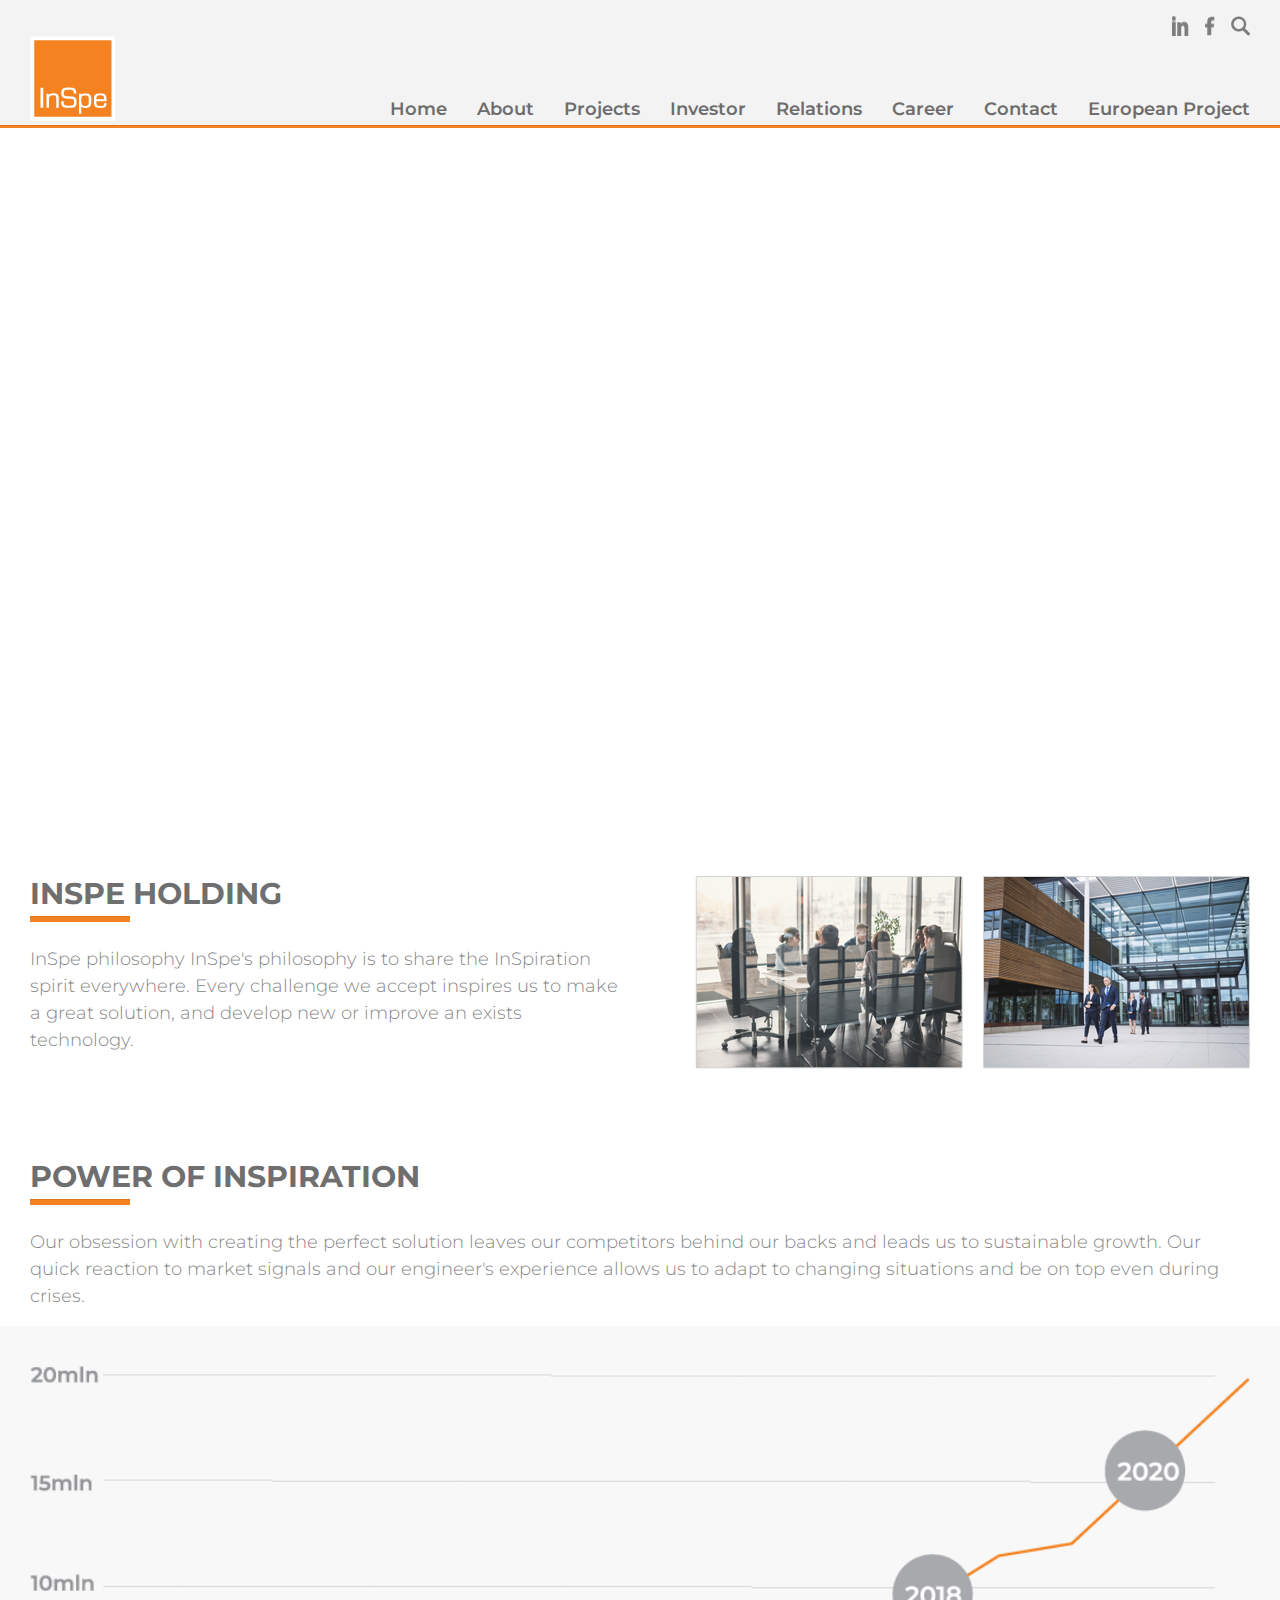
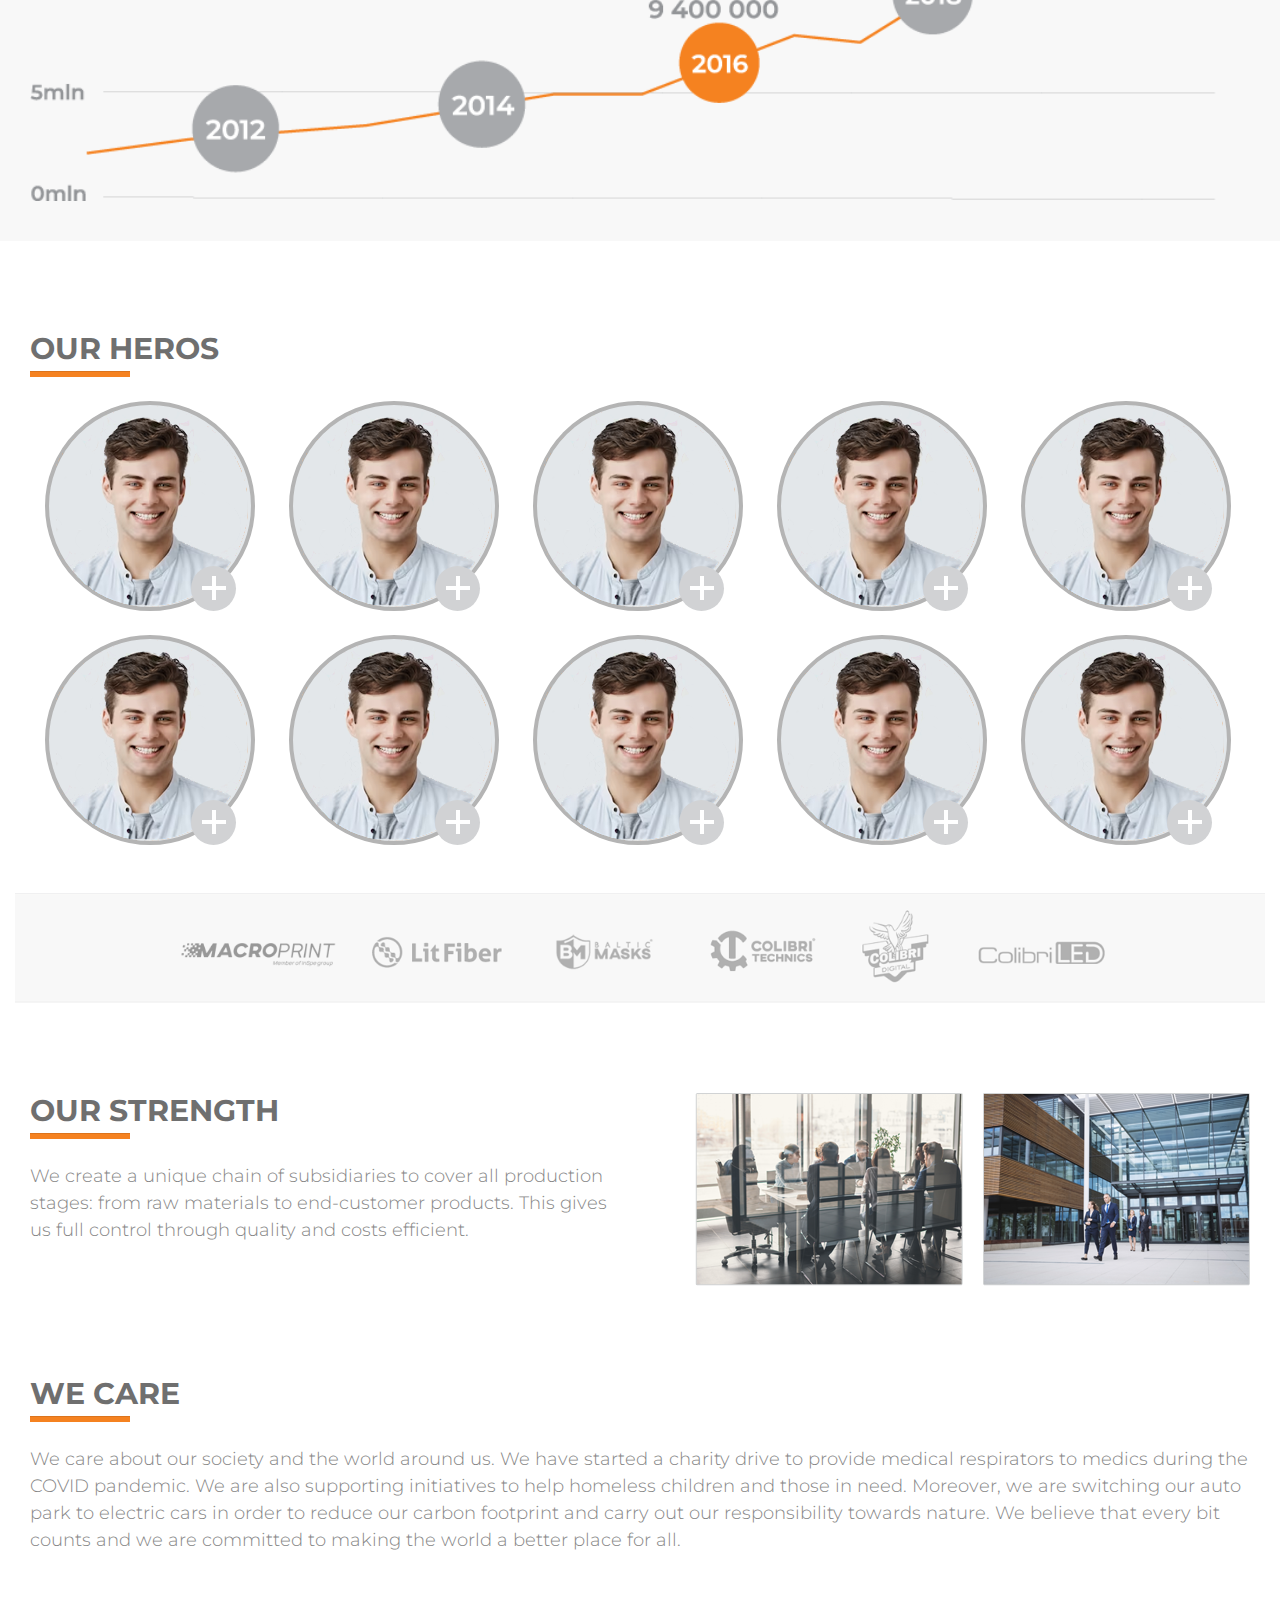
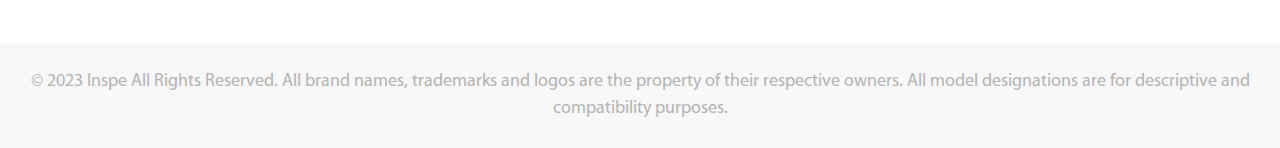
==== about.html @ 46e4e288 "init" ====
<!DOCTYPE html>
<html lang="en">
    <head>
        <meta charset="UTF-8" />
        <meta http-equiv="X-UA-Compatible" content="IE=edge" />
        <meta name="viewport" content="width=device-width, initial-scale=1.0" />
        <link
            rel="stylesheet"
            href="https://cdn.jsdelivr.net/npm/bootstrap@4.3.1/dist/css/bootstrap.min.css"
            integrity="sha384-ggOyR0iXCbMQv3Xipma34MD+dH/1fQ784/j6cY/iJTQUOhcWr7x9JvoRxT2MZw1T"
            crossorigin="anonymous"
        />
        <link rel="stylesheet" href="./assets/css/about.css" />
        <title>INSPE About</title>
    </head>
    <body>
        <header>
            <div class="container mx-auto pt-3">
                <div class="d-flex justify-content-end">
                    <img src="./images/icons/linkedin.png" alt="linkedin" />
                    <img
                        class="mx-3"
                        src="./images/icons/facebook.png"
                        alt="facebook"
                    />
                    <img src="./images/icons/search.png" alt="search" />
                </div>
                <div class="d-flex justify-content-between">
                    <img src="./images/icons/logo.png" alt="logo" />
                    <div class="d-flex justify-content-end">
                        <nav class="header-content">
                            <div class="menu">
                                <img
                                    id="menu"
                                    src="./images/icons/burger-menu.png"
                                    alt="menu"
                                />
                                <div class="menu-content text-center">
                                    <div class="my-2">
                                        <div>
                                            <a href="#"> <h6>Home</h6></a>
                                        </div>
                                        <div class="mt-3">
                                            <a href="#"><h6>About</h6></a>
                                        </div>
                                        <div class="mt-3">
                                            <a href="#"><h6>Projects</h6></a>
                                        </div>
                                        <div class="mt-3">
                                            <a href="#"><h6>Investor</h6></a>
                                        </div>
                                        <div class="mt-3">
                                            <a href="#"><h6>Relations</h6></a>
                                        </div>
                                        <div class="mt-3">
                                            <a href="#"><h6>Career</h6></a>
                                        </div>
                                        <div class="mt-3">
                                            <a href="#"><h6>Contact</h6></a>
                                        </div>
                                        <div class="mt-3">
                                            <a href="#"
                                                ><h6>European Project</h6></a
                                            >
                                        </div>
                                    </div>
                                </div>
                            </div>
                            <ul class="header-flex">
                                <li>
                                    <h6><a href="#">Home</a></h6>
                                    <div class="popup-additional">
                                        <ul>
                                            <li><a href="#">Baltic Mask</a></li>
                                            <li class="mt-1">
                                                <a href="#">LitFiber</a>
                                            </li>
                                            <li class="mt-1">
                                                <a href="#">Reklamis</a>
                                            </li>
                                            <li class="mt-1">
                                                <a href="#">ColibriDigital</a>
                                            </li>
                                        </ul>
                                    </div>
                                </li>
                                <li>
                                    <h6><a href="#">About</a></h6>
                                    <div class="popup-additional">
                                        <ul>
                                            <li><a href="#">Baltic Mask</a></li>
                                            <li class="mt-1">
                                                <a href="#">LitFiber</a>
                                            </li>
                                            <li class="mt-1">
                                                <a href="#">Reklamis</a>
                                            </li>
                                            <li class="mt-1">
                                                <a href="#">ColibriDigital</a>
                                            </li>
                                        </ul>
                                    </div>
                                </li>
                                <li>
                                    <h6><a href="#">Projects</a></h6>
                                    <div class="popup-additional">
                                        <ul>
                                            <li><a href="#">Baltic Mask</a></li>
                                            <li class="mt-1">
                                                <a href="#">LitFiber</a>
                                            </li>
                                            <li class="mt-1">
                                                <a href="#">Reklamis</a>
                                            </li>
                                            <li class="mt-1">
                                                <a href="#">ColibriDigital</a>
                                            </li>
                                        </ul>
                                    </div>
                                </li>
                                <li>
                                    <h6><a href="#">Investor</a></h6>
                                    <div class="popup-additional">
                                        <ul>
                                            <li><a href="#">Baltic Mask</a></li>
                                            <li class="mt-1">
                                                <a href="#">LitFiber</a>
                                            </li>
                                            <li class="mt-1">
                                                <a href="#">Reklamis</a>
                                            </li>
                                            <li class="mt-1">
                                                <a href="#">ColibriDigital</a>
                                            </li>
                                        </ul>
                                    </div>
                                </li>
                                <li>
                                    <h6><a href="#">Relations</a></h6>
                                    <div class="popup-additional">
                                        <ul>
                                            <li><a href="#">Baltic Mask</a></li>
                                            <li class="mt-1">
                                                <a href="#">LitFiber</a>
                                            </li>
                                            <li class="mt-1">
                                                <a href="#">Reklamis</a>
                                            </li>
                                            <li class="mt-1">
                                                <a href="#">ColibriDigital</a>
                                            </li>
                                        </ul>
                                    </div>
                                </li>
                                <li>
                                    <h6><a href="#">Career</a></h6>
                                    <div class="popup-additional">
                                        <ul>
                                            <li><a href="#">Baltic Mask</a></li>
                                            <li class="mt-1">
                                                <a href="#">LitFiber</a>
                                            </li>
                                            <li class="mt-1">
                                                <a href="#">Reklamis</a>
                                            </li>
                                            <li class="mt-1">
                                                <a href="#">ColibriDigital</a>
                                            </li>
                                        </ul>
                                    </div>
                                </li>
                                <li>
                                    <h6><a href="#">Contact</a></h6>
                                    <div class="popup-additional">
                                        <ul>
                                            <li><a href="#">Baltic Mask</a></li>
                                            <li class="mt-1">
                                                <a href="#">LitFiber</a>
                                            </li>
                                            <li class="mt-1">
                                                <a href="#">Reklamis</a>
                                            </li>
                                            <li class="mt-1">
                                                <a href="#">ColibriDigital</a>
                                            </li>
                                        </ul>
                                    </div>
                                </li>
                                <li>
                                    <h6><a href="#">European Project</a></h6>
                                    <div class="popup-additional">
                                        <ul>
                                            <li><a href="#">Baltic Mask</a></li>
                                            <li class="mt-1">
                                                <a href="#">LitFiber</a>
                                            </li>
                                            <li class="mt-1">
                                                <a href="#">Reklamis</a>
                                            </li>
                                            <li class="mt-1">
                                                <a href="#">ColibriDigital</a>
                                            </li>
                                        </ul>
                                    </div>
                                </li>
                            </ul>
                        </nav>
                    </div>
                </div>
            </div>
            <hr class="header-hr mt-1" />
        </header>

        <main>
            <section class="container mx-auto about">
                <iframe
                    class="img-fluid"
                    src="https://www.youtube.com/embed/f1A7SdVTlok"
                    title="YouTube video player"
                    frameborder="0"
                    allow="accelerometer; autoplay; clipboard-write; encrypted-media; gyroscope; picture-in-picture; web-share"
                    allowfullscreen
                ></iframe>
            </section>

            <section class="container mx-auto mt-9 row p-0 holding">
                <div class="col-lg-6 col-md-12">
                    <h2>inspe holding</h2>
                    <hr class="hr-section mt-1" />
                    <div class="mt-4">
                        InSpe philosophy InSpe's philosophy is to share the
                        InSpiration spirit everywhere. Every challenge we accept
                        inspires us to make a great solution, and develop new or
                        improve an exists technology.
                    </div>
                </div>
                <div class="col-lg-6 col-md-12 end-center right-col">
                    <img
                        src="./images/md-cards/meeting.png"
                        alt="team-meeting"
                    />
                    <img
                        class="end-img"
                        src="./images/md-cards/people-walking.png"
                        alt="team-office"
                    />
                </div>
            </section>

            <section class="container mx-auto mt-9">
                <h2>Power of InSpiration</h2>
                <hr class="hr-section mt-1" />
                <div class="mt-4">
                    Our obsession with creating the perfect solution leaves our
                    competitors behind our backs and leads us to sustainable
                    growth. Our quick reaction to market signals and our
                    engineer's experience allows us to adapt to changing
                    situations and be on top even during crises.
                </div>
            </section>
            <section class="container-fluid power-grafic mt-3">
                <div class="container grafic d-flex justify-content-center">
                    <img
                        class="img-fluid"
                        src="./images/banners/grafic.png"
                        alt="grafic"
                    />
                </div>
            </section>

            <section class="container mx-auto mt-9 team">
                <h2>Our Heros</h2>
                <hr class="hr-section mt-1" />
                <div class="content-wrapper">
                    <div class="col mt-4">
                        <div class="member-wrapper">
                            <img
                                class="img-fluid"
                                src="./images/md-cards/team-member.png"
                                alt="team-member"
                            />
                            <div class="facebook">
                                <img
                                    src="./images/icons/facebook.svg"
                                    alt="facebook"
                                />
                            </div>
                            <div class="facebook linkedin">
                                <img
                                    src="./images/icons/linkedin.svg"
                                    alt="linkedin"
                                />
                            </div>
                            <div
                                id="btn-team-member"
                                class="btn-description d-flex align-items-center justify-content-center"
                            >
                                <img src="./images/icons/plus.svg" alt="+" />
                            </div>
                        </div>
                    </div>
                    <div class="col mt-4">
                        <div class="member-wrapper">
                            <img
                                class="img-fluid"
                                src="./images/md-cards/team-member.png"
                                alt="team-member"
                            />
                            <div class="facebook">
                                <img
                                    src="./images/icons/facebook.svg"
                                    alt="facebook"
                                />
                            </div>
                            <div class="facebook linkedin">
                                <img
                                    src="./images/icons/linkedin.svg"
                                    alt="linkedin"
                                />
                            </div>
                            <div
                                id="btn-team-member"
                                class="btn-description d-flex align-items-center justify-content-center"
                            >
                                <img src="./images/icons/plus.svg" alt="+" />
                            </div>
                        </div>
                    </div>
                    <div class="col mt-4">
                        <div class="member-wrapper">
                            <img
                                class="img-fluid"
                                src="./images/md-cards/team-member.png"
                                alt="team-member"
                            />
                            <div class="facebook">
                                <img
                                    src="./images/icons/facebook.svg"
                                    alt="facebook"
                                />
                            </div>
                            <div class="facebook linkedin">
                                <img
                                    src="./images/icons/linkedin.svg"
                                    alt="linkedin"
                                />
                            </div>
                            <div
                                id="btn-team-member"
                                class="btn-description d-flex align-items-center justify-content-center"
                            >
                                <img src="./images/icons/plus.svg" alt="+" />
                            </div>
                        </div>
                    </div>
                    <div class="col mt-4">
                        <div class="member-wrapper">
                            <img
                                class="img-fluid"
                                src="./images/md-cards/team-member.png"
                                alt="team-member"
                            />
                            <div class="facebook">
                                <img
                                    src="./images/icons/facebook.svg"
                                    alt="facebook"
                                />
                            </div>
                            <div class="facebook linkedin">
                                <img
                                    src="./images/icons/linkedin.svg"
                                    alt="linkedin"
                                />
                            </div>
                            <div
                                id="btn-team-member"
                                class="btn-description d-flex align-items-center justify-content-center"
                            >
                                <img src="./images/icons/plus.svg" alt="+" />
                            </div>
                        </div>
                    </div>
                    <div class="col mt-4">
                        <div class="member-wrapper">
                            <img
                                class="img-fluid"
                                src="./images/md-cards/team-member.png"
                                alt="team-member"
                            />
                            <div class="facebook">
                                <img
                                    src="./images/icons/facebook.svg"
                                    alt="facebook"
                                />
                            </div>
                            <div class="facebook linkedin">
                                <img
                                    src="./images/icons/linkedin.svg"
                                    alt="linkedin"
                                />
                            </div>
                            <div
                                id="btn-team-member"
                                class="btn-description d-flex align-items-center justify-content-center"
                            >
                                <img src="./images/icons/plus.svg" alt="+" />
                            </div>
                        </div>
                    </div>
                    <div class="col mt-4">
                        <div class="member-wrapper">
                            <img
                                class="img-fluid"
                                src="./images/md-cards/team-member.png"
                                alt="team-member"
                            />
                            <div class="facebook">
                                <img
                                    src="./images/icons/facebook.svg"
                                    alt="facebook"
                                />
                            </div>
                            <div class="facebook linkedin">
                                <img
                                    src="./images/icons/linkedin.svg"
                                    alt="linkedin"
                                />
                            </div>
                            <div
                                id="btn-team-member"
                                class="btn-description d-flex align-items-center justify-content-center"
                            >
                                <img src="./images/icons/plus.svg" alt="+" />
                            </div>
                        </div>
                    </div>
                    <div class="col mt-4">
                        <div class="member-wrapper">
                            <img
                                class="img-fluid"
                                src="./images/md-cards/team-member.png"
                                alt="team-member"
                            />
                            <div class="facebook">
                                <img
                                    src="./images/icons/facebook.svg"
                                    alt="facebook"
                                />
                            </div>
                            <div class="facebook linkedin">
                                <img
                                    src="./images/icons/linkedin.svg"
                                    alt="linkedin"
                                />
                            </div>
                            <div
                                id="btn-team-member"
                                class="btn-description d-flex align-items-center justify-content-center"
                            >
                                <img src="./images/icons/plus.svg" alt="+" />
                            </div>
                        </div>
                    </div>
                    <div class="col mt-4">
                        <div class="member-wrapper">
                            <img
                                class="img-fluid"
                                src="./images/md-cards/team-member.png"
                                alt="team-member"
                            />
                            <div class="facebook">
                                <img
                                    src="./images/icons/facebook.svg"
                                    alt="facebook"
                                />
                            </div>
                            <div class="facebook linkedin">
                                <img
                                    src="./images/icons/linkedin.svg"
                                    alt="linkedin"
                                />
                            </div>
                            <div
                                id="btn-team-member"
                                class="btn-description d-flex align-items-center justify-content-center"
                            >
                                <img src="./images/icons/plus.svg" alt="+" />
                            </div>
                        </div>
                    </div>
                    <div class="col mt-4">
                        <div class="member-wrapper">
                            <img
                                class="img-fluid"
                                src="./images/md-cards/team-member.png"
                                alt="team-member"
                            />
                            <div class="facebook">
                                <img
                                    src="./images/icons/facebook.svg"
                                    alt="facebook"
                                />
                            </div>
                            <div class="facebook linkedin">
                                <img
                                    src="./images/icons/linkedin.svg"
                                    alt="linkedin"
                                />
                            </div>
                            <div
                                id="btn-team-member"
                                class="btn-description d-flex align-items-center justify-content-center"
                            >
                                <img src="./images/icons/plus.svg" alt="+" />
                            </div>
                        </div>
                    </div>
                    <div class="col mt-4">
                        <div class="member-wrapper">
                            <img
                                class="img-fluid"
                                src="./images/md-cards/team-member.png"
                                alt="team-member"
                            />
                            <div class="facebook">
                                <img
                                    src="./images/icons/facebook.svg"
                                    alt="facebook"
                                />
                            </div>
                            <div class="facebook linkedin">
                                <img
                                    src="./images/icons/linkedin.svg"
                                    alt="linkedin"
                                />
                            </div>
                            <div
                                id="btn-team-member"
                                class="btn-description d-flex align-items-center justify-content-center"
                            >
                                <img src="./images/icons/plus.svg" alt="+" />
                            </div>
                        </div>
                    </div>
                </div>
            </section>

            <section class="container-fluid mt-5 partners">
                <div class="">
                    <img src="./images/partners/companies.png" alt="partners" />
                </div>
            </section>

            <section class="container mx-auto mt-9 row p-0 holding">
                <div class="col-lg-6 col-md-12">
                    <h2>our strength</h2>
                    <hr class="hr-section mt-1" />
                    <div class="mt-4">
                        We create a unique chain of subsidiaries to cover all
                        production stages: from raw materials to end-customer
                        products. This gives us full control through quality and
                        costs efficient.
                    </div>
                </div>
                <div class="col-lg-6 col-md-12 end-center right-col">
                    <img
                        src="./images/md-cards/meeting.png"
                        alt="team-meeting"
                    />
                    <img
                        class="end-img"
                        src="./images/md-cards/people-walking.png"
                        alt="team-office"
                    />
                </div>
            </section>

            <section class="container mx-auto mt-9">
                <div>
                    <h2>We care</h2>
                    <hr class="hr-section mt-1" />
                    <div class="mt-4">
                        We care about our society and the world around us. We
                        have started a charity drive to provide medical
                        respirators to medics during the COVID pandemic. We are
                        also supporting initiatives to help homeless children
                        and those in need. Moreover, we are switching our auto
                        park to electric cars in order to reduce our carbon
                        footprint and carry out our responsibility towards
                        nature. We believe that every bit counts and we are
                        committed to making the world a better place for all.
                    </div>
                </div>
            </section>
        </main>

        <footer class="container-fluid mt-9">
            <div class="text-center mx-auto container">
                © 2023 Inspe All Rights Reserved. All brand names, trademarks
                and logos are the property of their respective owners. All model
                designations are for descriptive and compatibility purposes.
            </div>
        </footer>

        <script src="./assets/js/about.js"></script>
    </body>
</html>
---- assets/css/about.css ----
@import url("./globals.css");
@import url("./header.css");
@import url("./footer.css");

.about iframe {
	width: 100%;
	height: 650px;
}

.holding .right-col .end-img {
	margin-left: 20px;
} 

@media(max-width: 991px) {
	.holding .right-col .end-img {
		margin-left: 0;
	} 
}
@media(max-width: 560px) {
	.holding .right-col {
		display: block;
		text-align: center;
	} 
	.holding .right-col img {
		margin-top: 20px;
	} 
}

.power-grafic {
	padding: 40px 0;
	background: var(--gray-most-lightest);
}

.power-grafic .grafic img {
	width: 100%;
}

.team .content-wrapper {
	display: grid;
	grid-template-columns: 1fr 1fr 1fr 1fr 1fr;
}

@media(max-width: 1200px) {
	.team .content-wrapper {
		grid-template-columns: 1fr 1fr 1fr 1fr;
	}
	.team .content-wrapper .member-wrapper {
		margin: auto;
	}
}
@media(max-width: 1000px) {
	.team .content-wrapper {
		grid-template-columns: 1fr 1fr 1fr;
	}
}
@media(max-width: 750px) {
	.team .content-wrapper {
		grid-template-columns: 1fr 1fr;
	}
}
@media(max-width: 600px) {
	.team .content-wrapper {
		grid-template-columns: 1fr;
	}
}

.team .content-wrapper .col .member-wrapper {
	width: 210px;
	height: 210px;
	background-color: #e3e7ea;
	border-radius: 50%;
	position: relative;
	border: 4px solid var(--gray-light);
}
.team .content-wrapper .col .member-wrapper.active {
	border: 4px solid var(--primary);
}

.team .content-wrapper .col .member-wrapper .img-fluid {
	position: absolute;
	bottom: 0;
	right: 3px;
}

.team .content-wrapper .col .member-wrapper .btn-description {
	width: 45px;
	height: 45px;
	position: absolute;
	right: 15px;
	bottom: -4px;
	background-color: #d1d2d4;
	border-radius: 50%;
	cursor: pointer;
}
.team .content-wrapper .col .member-wrapper .btn-description.active {
	background: var(--primary);
}
.team .content-wrapper .col .member-wrapper .btn-description.active img {
	transform: rotate(45deg);
}

.team .content-wrapper .col .member-wrapper .facebook {
	display: none;
}
.team .content-wrapper .col .member-wrapper .facebook.active {
	width: 45px;
	height: 45px;
	display: flex;
	align-items: center;
	justify-content: center;
	position: absolute;
	background: var(--primary);
	border-radius: 50%;
	bottom: 0;
	right: 15px;
	bottom: 50px;
}
.team .content-wrapper .col .member-wrapper .facebook.linkedin {
	bottom: 105px;
}
.team .content-wrapper .col .member-wrapper .facebook img {
	width: 30px;
	height: 30px;
}
.team .content-wrapper .col .member-wrapper .facebook.linkedin img {
	width: 22px;
	height: 22px;
}

.partners div img {
	width: 100%;
}
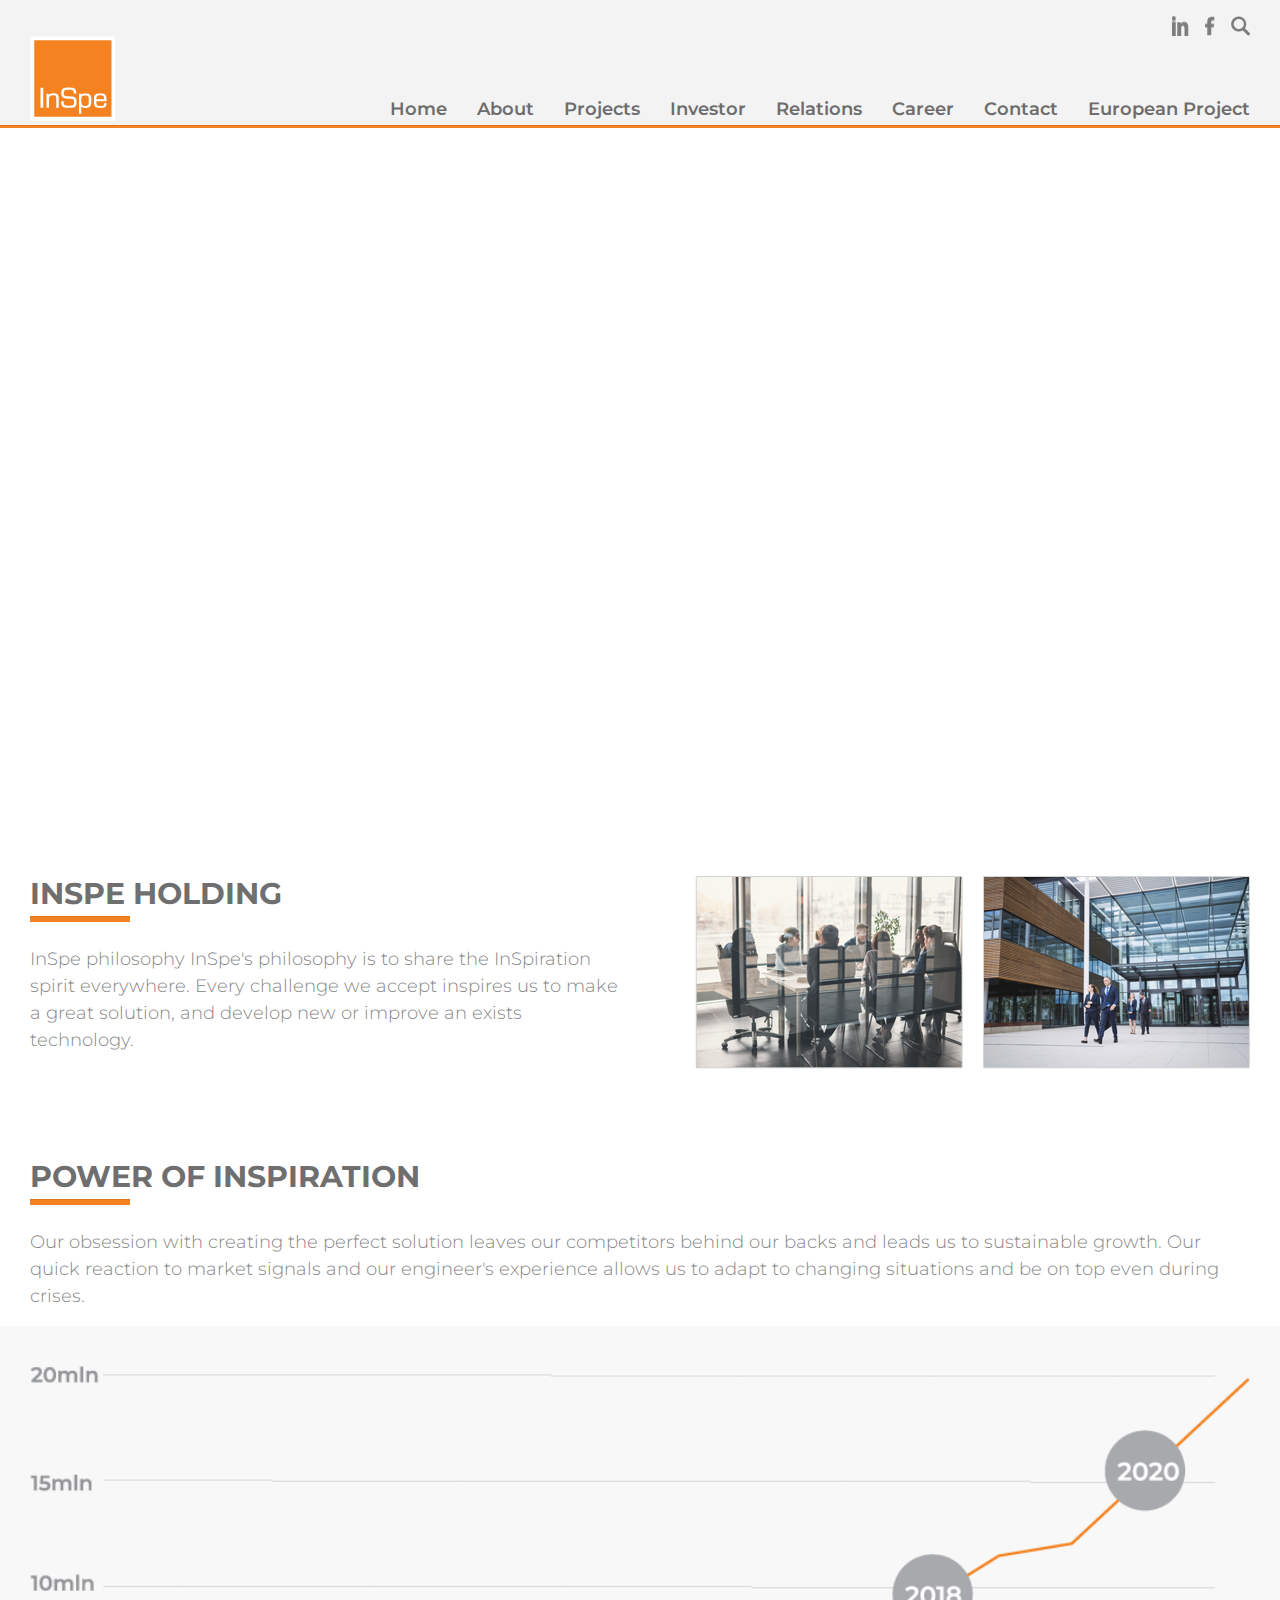
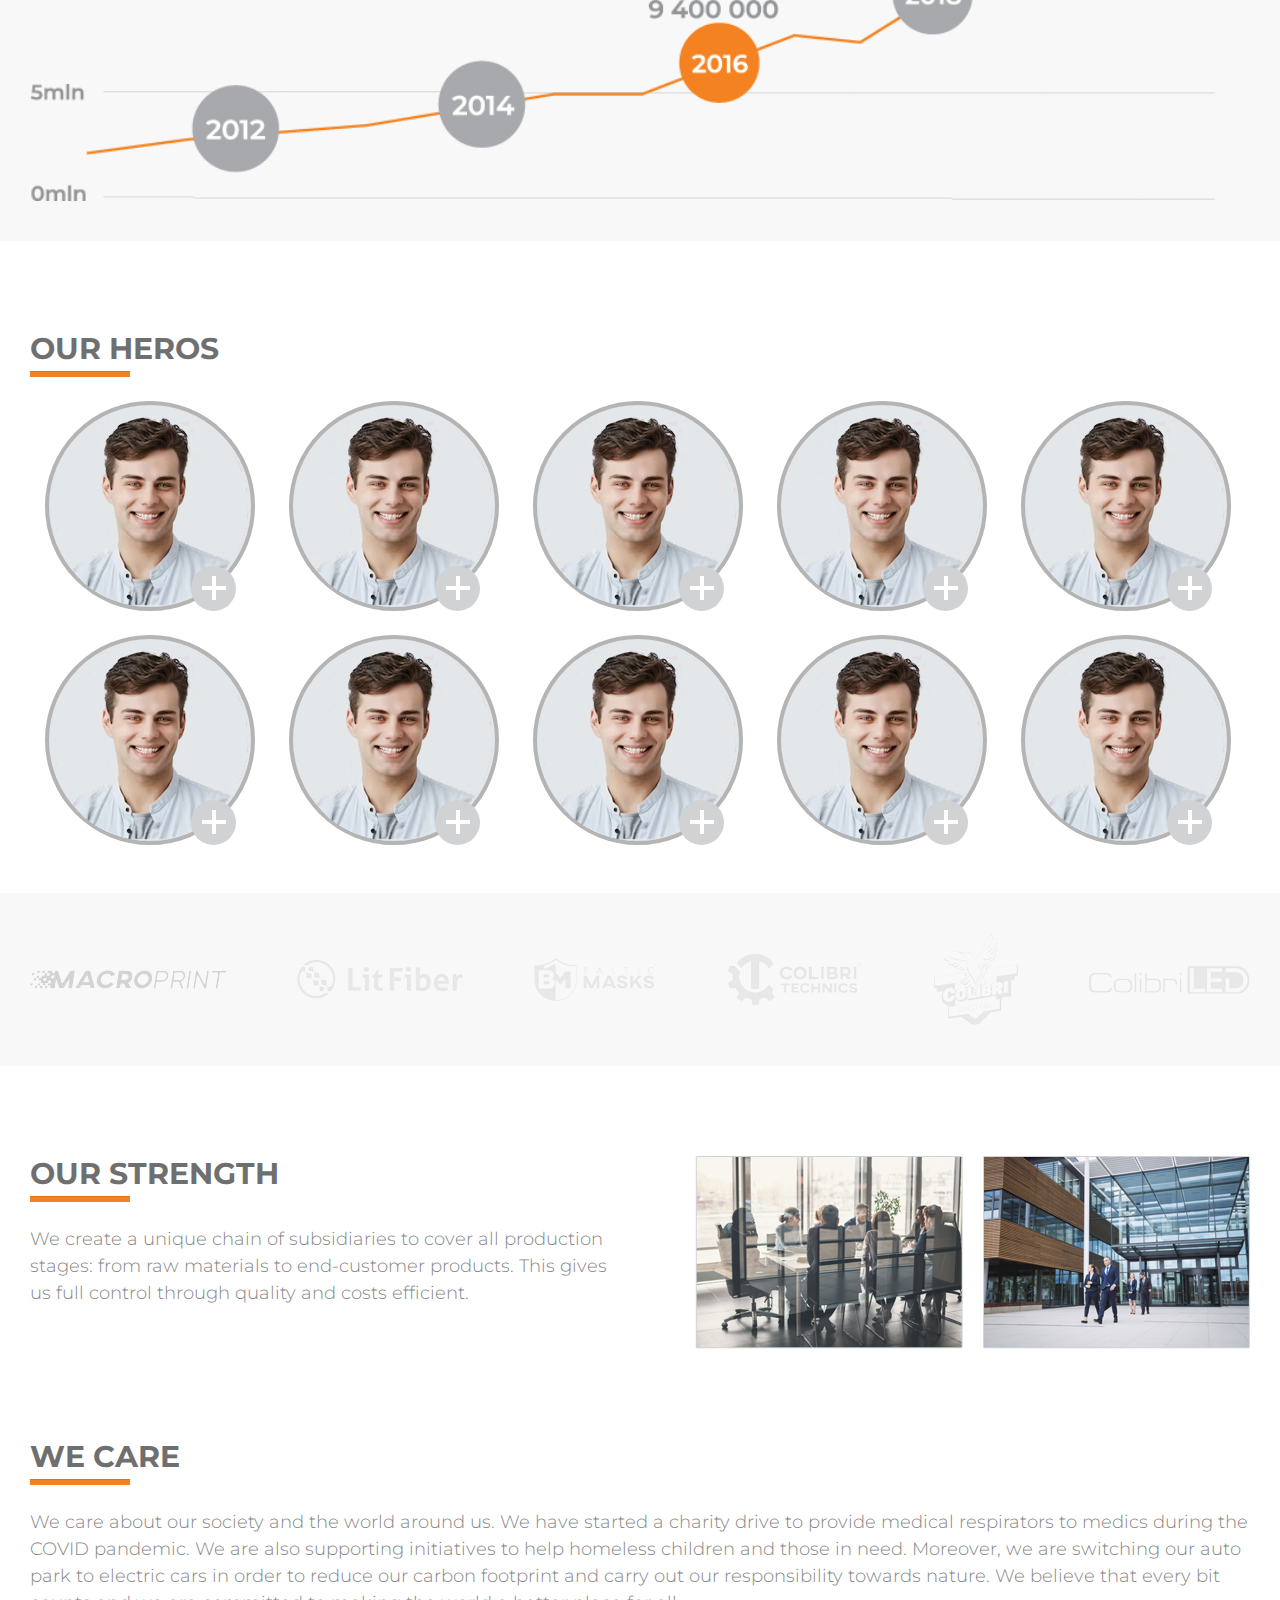
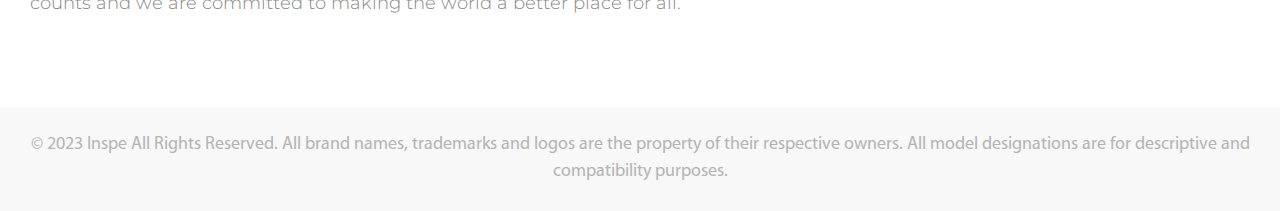
==== commit f68ca342: "fixes" ====
--- a/about.html
+++ b/about.html
@@ -546,8 +546,37 @@
             </section>
 
             <section class="container-fluid mt-5 partners">
-                <div class="">
-                    <img src="./images/partners/companies.png" alt="partners" />
+                <div class="container d-flex justify-content-between">
+                    <img
+                        class="img-fluid"
+                        src="./images/logos/macro-print.png"
+                        alt="macro-print"
+                    />
+                    <img
+                        class="img-fluid"
+                        src="./images/logos/lit-fiber.png"
+                        alt="lit-fiber"
+                    />
+                    <img
+                        class="img-fluid"
+                        src="./images/logos/baltic-masks.png"
+                        alt="baltic-masks"
+                    />
+                    <img
+                        class="img-fluid"
+                        src="./images/logos/colibri-technics.png"
+                        alt="colibri-technics"
+                    />
+                    <img
+                        class="img-fluid"
+                        src="./images/logos/colibri-digital.png"
+                        alt="colibri-digital"
+                    />
+                    <img
+                        class="img-fluid"
+                        src="./images/logos/colibri-led.png"
+                        alt="colibri-led"
+                    />
                 </div>
             </section>
 
@@ -602,6 +631,7 @@
             </div>
         </footer>
 
-        <script src="./assets/js/about.js"></script>
+        <script src="https://code.jquery.com/jquery-3.4.1.min.js"></script>
+        <script src="./assets/js/script.js"></script>
     </body>
 </html>
--- a/assets/css/about.css
+++ b/assets/css/about.css
@@ -127,6 +127,11 @@
 	height: 22px;
 }
 
-.partners div img {
-	width: 100%;
+.partners {
+	background-color: var(--gray-most-lightest);
+	padding: 40px 0;
+}
+
+.partners img {
+	object-fit: contain;
 }